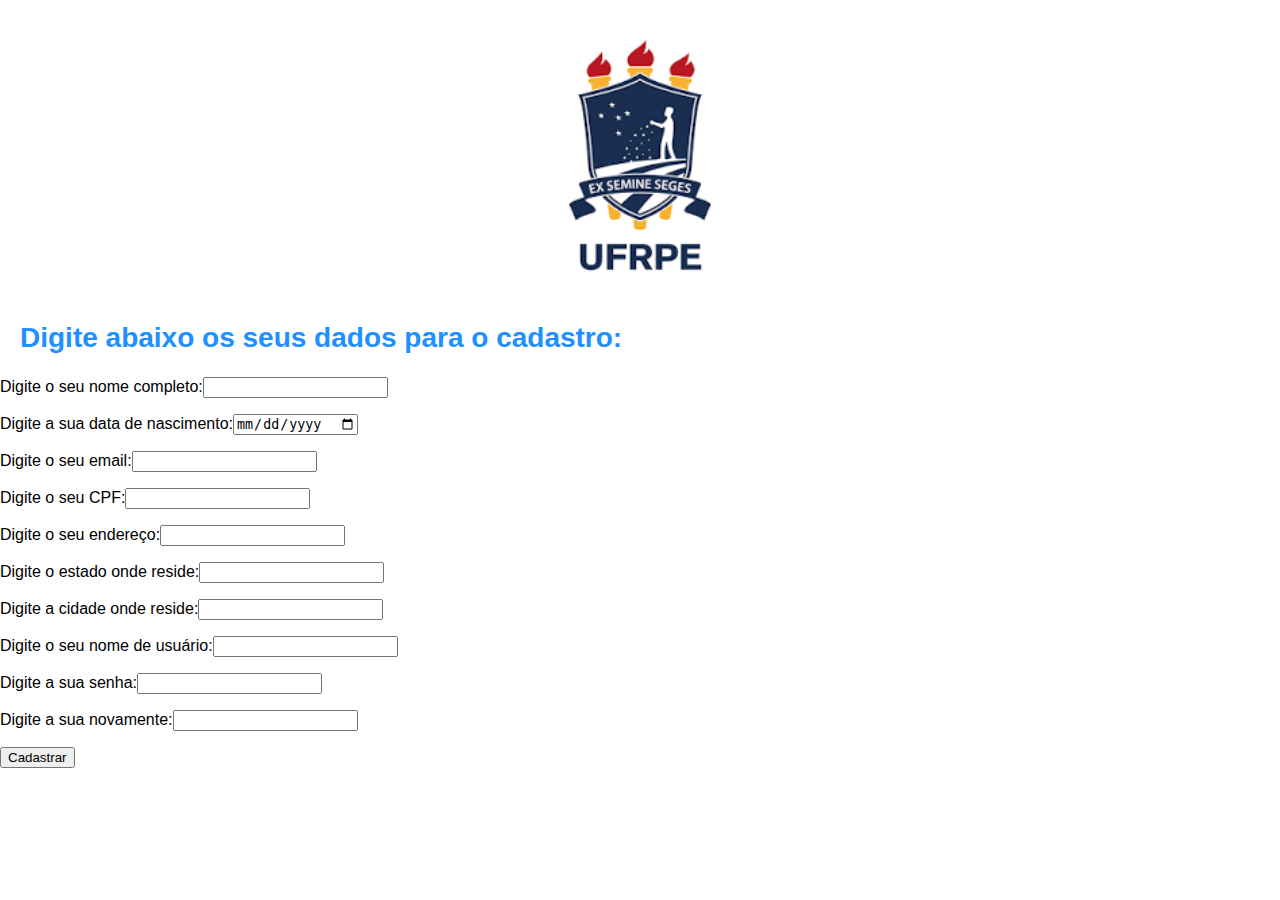
==== Cadastro.html @ 20ce1430 "implementando o cadastro" ====
<!DOCTYPE html>
<html lang="pt-BR">
<head>
    <meta charset="UTF-8">
    <meta name="viewport" content="width=device-width, initial-scale=1.0">
    <link rel="stylesheet" href="css/styles.css"/>
    <link rel="stylesheet" href="css/Login.css"/>
    <link rel="stylesheet" href="css/footer.css"/>
    <title>Cadastro-Instituto Algar</title>
</head>
<body>
    <header>
        <div class="img-logo">
            <figure>
                <a href="Home.html">
                    <img src="imgs/logo.png"width="200px" alt="Foto Algar"> 

                </a>
            </figure>
        </div>
        
    </header>
    <main>
        <div>
            <h2 class="title">Digite abaixo os seus dados para o cadastro:</h2>
        </div>
        <div>
            <section class="login-form">
                <form action="CadastroRealizado.html">

                    <p>
                        <label>Digite o seu nome completo:</label><input type="text" name="nome"/>
                    </p>
                    <p>
                        <label>Digite a sua data de nascimento:</label><input type="date" name="data"/>
                    </p>
                    <p>
                        <label>Digite o seu email:</label><input type="email" name="email"/>
                    </p>
                    <p>
                        <label>Digite o seu CPF:</label><input type="text" name="nome"/>
                    </p>
                    <p>
                        <label>Digite o seu endereço:</label><input type="text" name="nome"/>
                    </p>
                    <p>
                        <label>Digite o estado onde reside:</label><input type="text" name="nome"/>
                    </p>
                    <p>
                        <label>Digite a cidade onde reside:</label><input type="text" name="nome"/>
                    </p>
                    <p>
                        <label>Digite o seu nome de usuário:</label><input type="text" name="Login"/>
                    </p>
                    
                    <p>
                        <label>Digite a sua senha:</label><input type="text" name="Senha"/>
                        
                    </p>
                    <p>
                        <label>Digite a sua novamente:</label><input type="text" name="Senha"/>
                        
                    </p>
                    <button>Cadastrar</button>
                    
                </form>
            </section>
        </div>
        
    </main>
</body>
</html>
---- css/styles.css ----
.title{
    color:dodgerblue ;
    padding: 0 20px;
    font-size: 1.75em;
}

.menu ul li a{
    color:dimgrey;
    padding: 0px;
}

html {
    height: 100%;
}

body {
    background-color:white ;
    font-family: sans-serif;
    margin:0;
}

.capa figure img {
    width: 100%;
}

.title-2{
    color: dodgerblue;
    padding: 0 20px;
}


body .div-1{
    background-color: dodgerblue;
    padding: 20px;
    color: white;
}


body div .title-3{
    color: white;
}

h1.title {
    margin: 40px auto 20px;
    padding: 0 20px;
}

h2.article-title{
    font-size: 1.2em;
    padding: 0 20px;
}

.text-justify{
    text-align: justify;
    padding: 0 20px;
}

.div-cadastro h1{
    color: dodgerblue;
    text-align: center;
    padding: 50px;
    font-size: xx-large;
}


@media screen and(min-width: 992px) {
    .capa{
        width: 40%;
    }

    main.capa,
    article.section-video{
        display: inline-block;
        padding: 0 20px;
    }

    
}

.padding-padrao{
    padding: 0 20px;
}

.text-center{
    text-align: center;
}
---- css/Login.css ----
.img-logo {
    text-align: center;
    
}

.button-login {
    border-bottom-style: double;
    border-bottom-color: dodgerblue ;
    padding-bottom: 0% ;
    
}
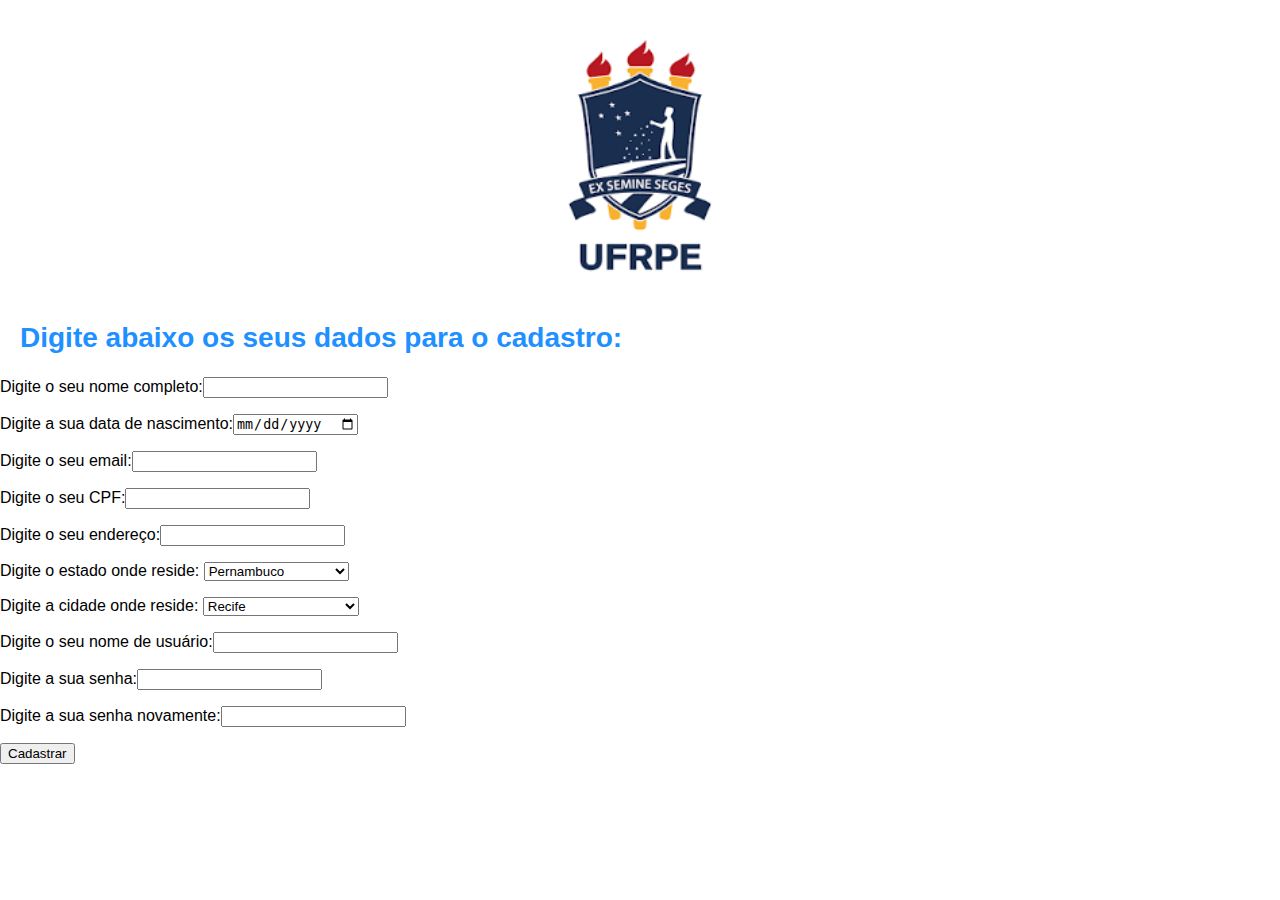
==== commit 06066236: "comecando produtos" ====
--- a/Cadastro.html
+++ b/Cadastro.html
@@ -44,10 +44,56 @@
                         <label>Digite o seu endereço:</label><input type="text" name="nome"/>
                     </p>
                     <p>
-                        <label>Digite o estado onde reside:</label><input type="text" name="nome"/>
+                        <label>Digite o estado onde reside:</label>
+                        <select name="Estado">
+                            
+                            <option>Acre</option>
+                            <option>Alagoas</option>
+                            <option>Amapá</option>
+                            <option>Amazonas</option>                            
+                            <option>Bahia</option>
+                            <option>Ceará</option>
+                            <option>Distrito Federal</option>                            
+                            <option>Espírito Santo</option>
+                            <option>Goiás</option>
+                            <option>Maranhão</option>
+                            <option>Mato Grosso</option>
+                            <option>Mato Grosso do Sul</option>
+                            <option>Minas Gerais</option>
+                            <option>Pará</option>
+                            <option>Paraíba</option>
+                            <option>Paraná</option>
+                            <option selected>Pernambuco</option>
+                            <option>Piauí</option>
+                            <option>Rio de Janeiro</option>
+                            <option>Rio Grande do Norte</option>
+                            <option>Rio Grande do Sul</option>
+                            <option>Rondônia</option>
+                            <option>Roraima</option>
+                            <option>Santa Catarina</option>
+                            <option>São Paulo</option>
+                            <option>Sergipe</option>
+                            <option>Tocantins</option>
+                            
+                        </select>
                     </p>
                     <p>
-                        <label>Digite a cidade onde reside:</label><input type="text" name="nome"/>
+                        <label>Digite a cidade onde reside:</label>
+                        <select name="Cidade">
+                            
+                            <option>Arcoverde</option>
+                            <option>Camaragibe</option>
+                            <option>Caruaru</option>
+                            <option>Gravatá</option>
+                            <option>Jaboatão</option>                            
+                            <option>Limoeiro</option>                            
+                            <option>Olinda</option>
+                            <option>Paulista</option>
+                            <option selected>Recife</option>
+                            <option>Vitória de Santo Antão</option>
+                            
+                            
+                        </select>
                     </p>
                     <p>
                         <label>Digite o seu nome de usuário:</label><input type="text" name="Login"/>
@@ -58,7 +104,7 @@
                         
                     </p>
                     <p>
-                        <label>Digite a sua novamente:</label><input type="text" name="Senha"/>
+                        <label>Digite a sua senha novamente:</label><input type="text" name="Senha"/>
                         
                     </p>
                     <button>Cadastrar</button>
--- a/css/styles.css
+++ b/css/styles.css
@@ -24,7 +24,7 @@
     width: 100%;
 }
 
-.title-2{
+.title-2,.card{
     color: dodgerblue;
     padding: 0 20px;
 }
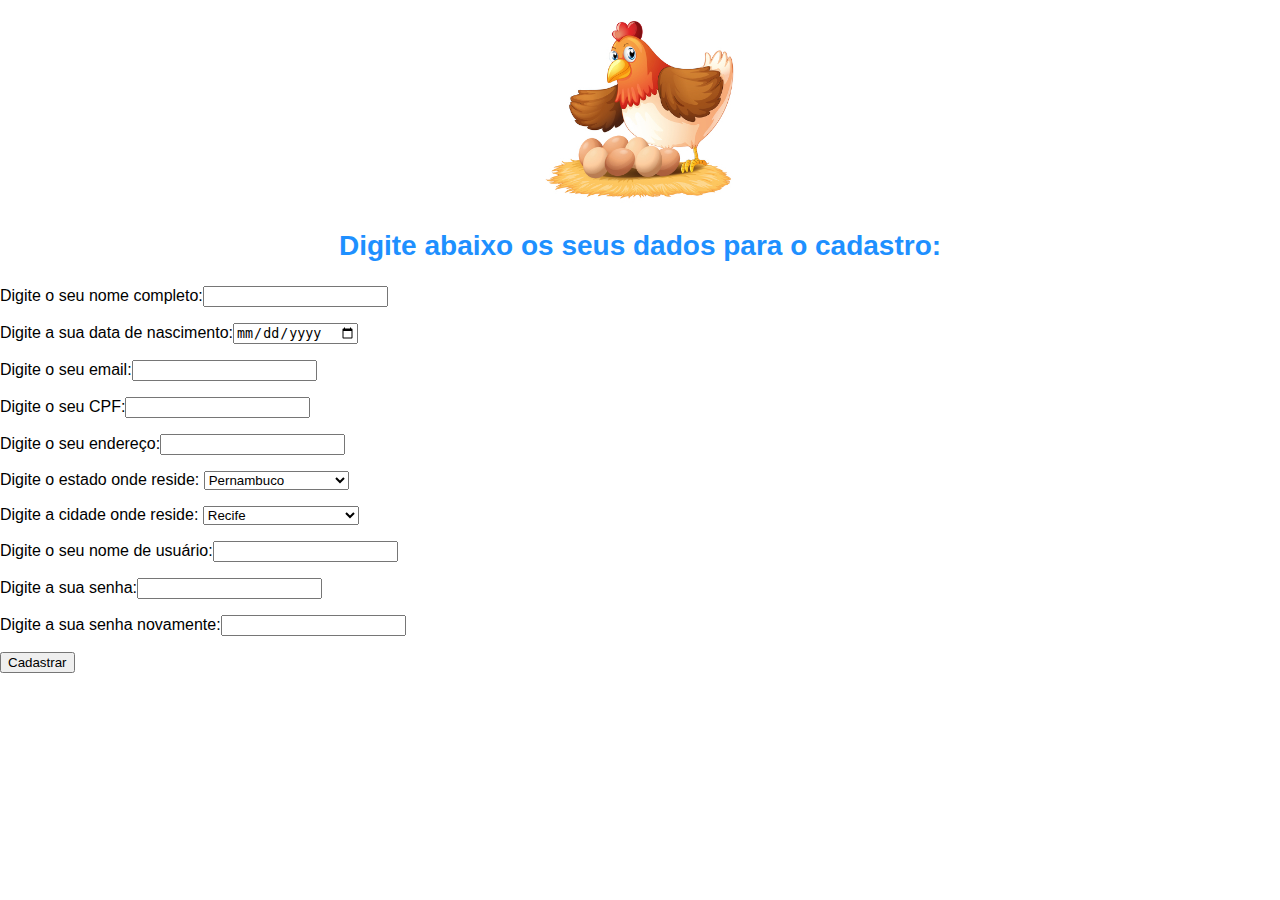
==== commit 3f01ce9e: "indexando pagina php e recebendo do db" ====
--- a/Cadastro.html
+++ b/Cadastro.html
@@ -6,14 +6,14 @@
     <link rel="stylesheet" href="css/styles.css"/>
     <link rel="stylesheet" href="css/Login.css"/>
     <link rel="stylesheet" href="css/footer.css"/>
-    <title>Cadastro-Instituto Algar</title>
+    <title>Cadastro</title>
 </head>
 <body>
     <header>
         <div class="img-logo">
             <figure>
                 <a href="Home.html">
-                    <img src="imgs/logo.png"width="200px" alt="Foto Algar"> 
+                    <img src="imgs/img.jpg"width="200px" alt="foto"> 
 
                 </a>
             </figure>
--- a/css/styles.css
+++ b/css/styles.css
@@ -56,7 +56,7 @@
     padding: 0 20px;
 }
 
-.div-cadastro h1{
+.div-cadastro h1,h2{
     color: dodgerblue;
     text-align: center;
     padding: 50px;
